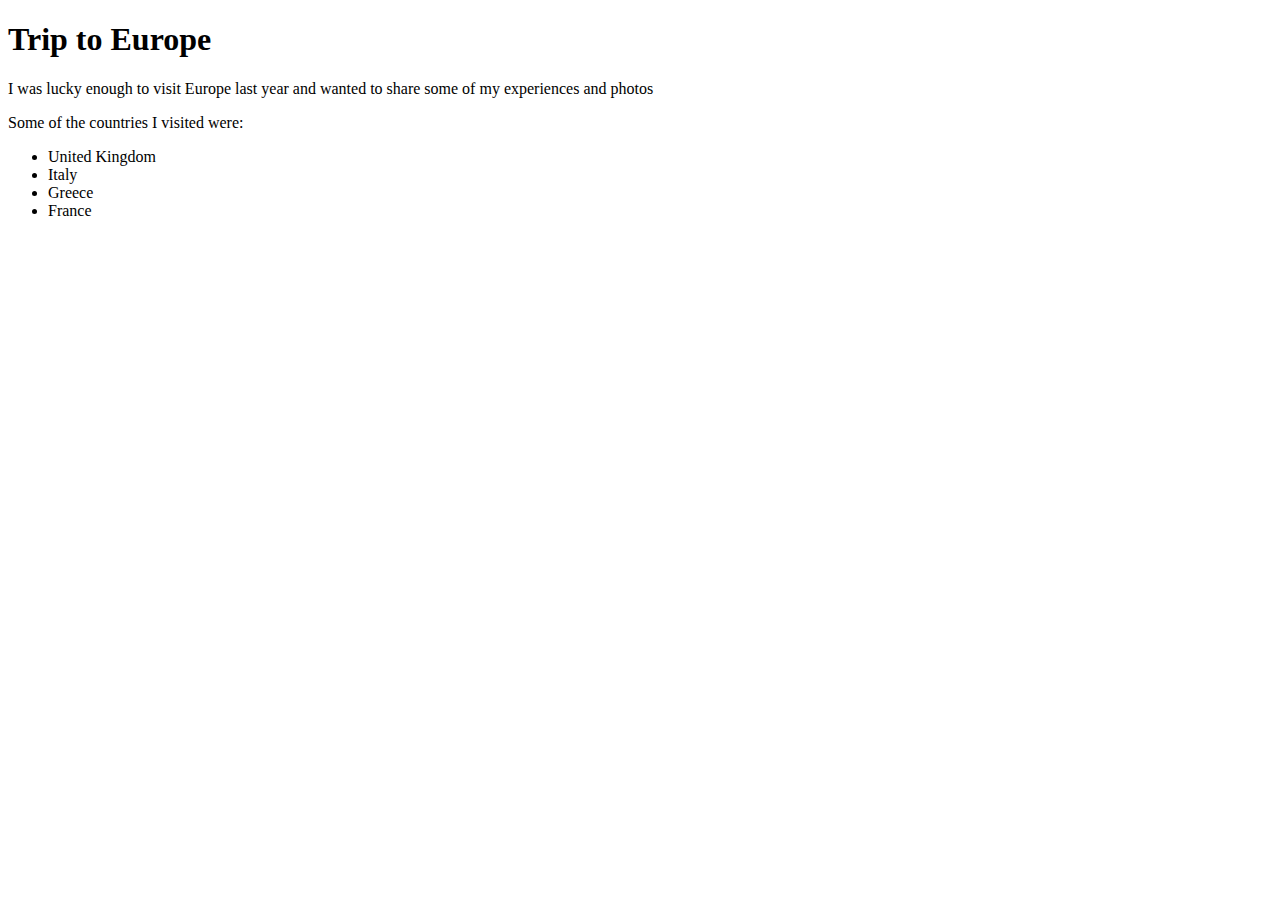
==== europe/index.html @ e86b7fab "Update index.html" ====
<!DOCTYPE html>
<html lang="en" dir="ltr">
  <head>
    <meta charset="utf-8">
    <title>Main Page</title>
  </head>
  <body>
    <p><h1>Trip to Europe</h1></p>
    <p>I was lucky enough to visit Europe last year and wanted to share some of my experiences and photos</p>
    <p>Some of the countries I visited were:</p>
    <p>
      <ul>
        <li>United Kingdom</li>
        <li>Italy</li>
        <li>Greece</li>
        <li>France</li>  
      </ul>
    </p>
  </body>
</html>
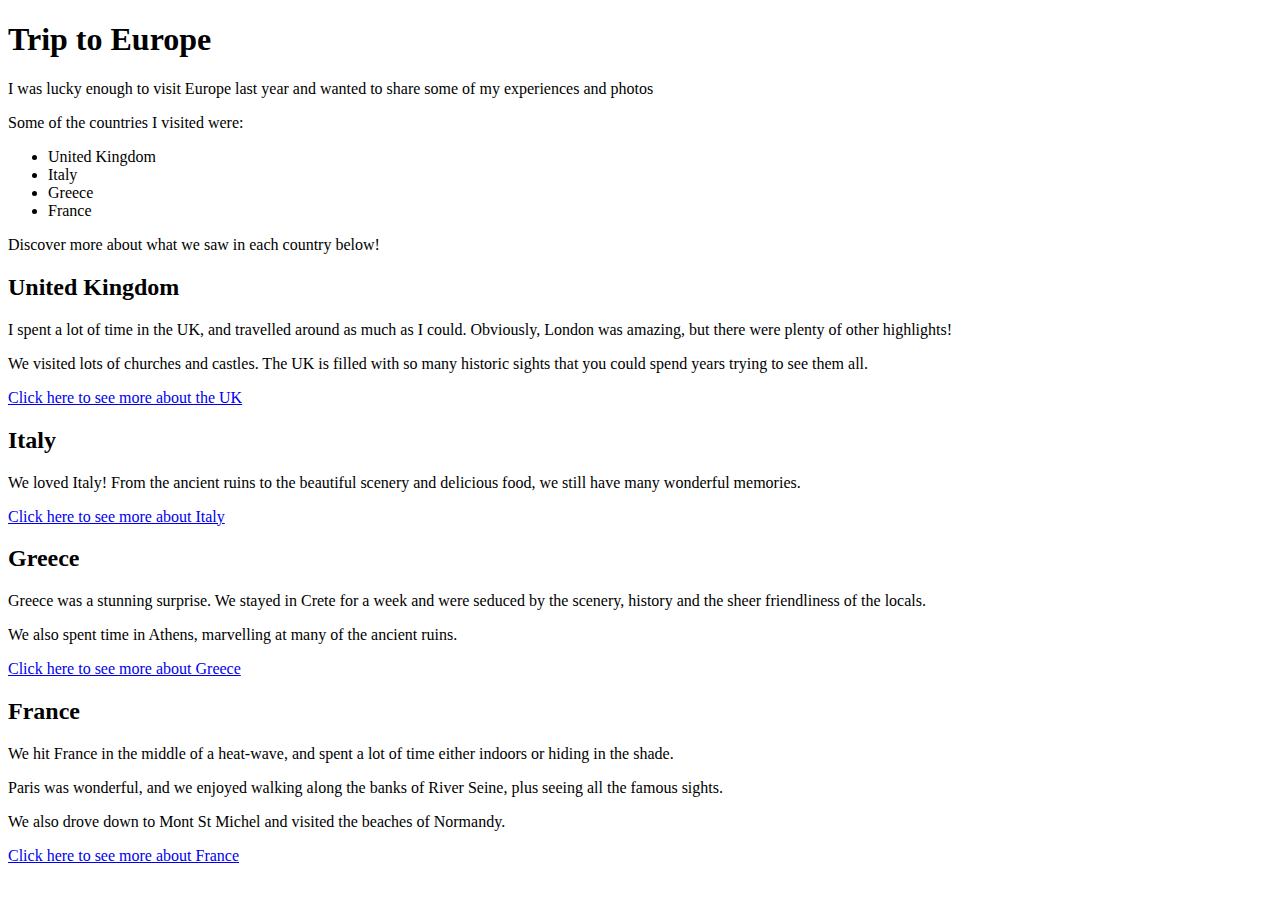
==== commit d43fa1b3: "Downloaded pictures and text for Europe website and finished index.html for Europe website" ====
--- a/europe/index.html
+++ b/europe/index.html
@@ -13,8 +13,30 @@
         <li>United Kingdom</li>
         <li>Italy</li>
         <li>Greece</li>
-        <li>France</li>  
+        <li>France</li>
       </ul>
     </p>
+    <p>Discover more about what we saw in each country below!</p>
+
+    <p><h2>United Kingdom</h2></p>
+    <p>I spent a lot of time in the UK, and travelled around as much as I could. Obviously, London was amazing, but there were plenty of other highlights!</p>
+    <p>We visited lots of churches and castles. The UK is filled with so many historic sights that you could spend years trying to see them all.</p>
+    <p><a href="uk.html">Click here to see more about the UK</a></p>
+
+    <p><h2>Italy</h2></p>
+    <p>We loved Italy! From the ancient ruins to the beautiful scenery and delicious food, we still have many wonderful memories.</p>
+    <p><a href="france.html">Click here to see more about Italy</a></p>
+
+    <p><h2>Greece</h2></p>
+    <p>Greece was a stunning surprise. We stayed in Crete for a week and were seduced by the scenery, history and the sheer friendliness of the locals.</p>
+    <p>We also spent time in Athens, marvelling at many of the ancient ruins.</p>
+    <p><a href="greece.html">Click here to see more about Greece</a></p>
+
+    <p><h2>France</h2></p>
+    <p>We hit France in the middle of a heat-wave, and spent a lot of time either indoors or hiding in the shade.</p>
+    <p>Paris was wonderful, and we enjoyed walking along the banks of River Seine, plus seeing all the famous sights.</p>
+    <p>We also drove down to Mont St Michel and visited the beaches of Normandy.</p>
+    <p><a href="france.html">Click here to see more about France</a></p>
+
   </body>
 </html>
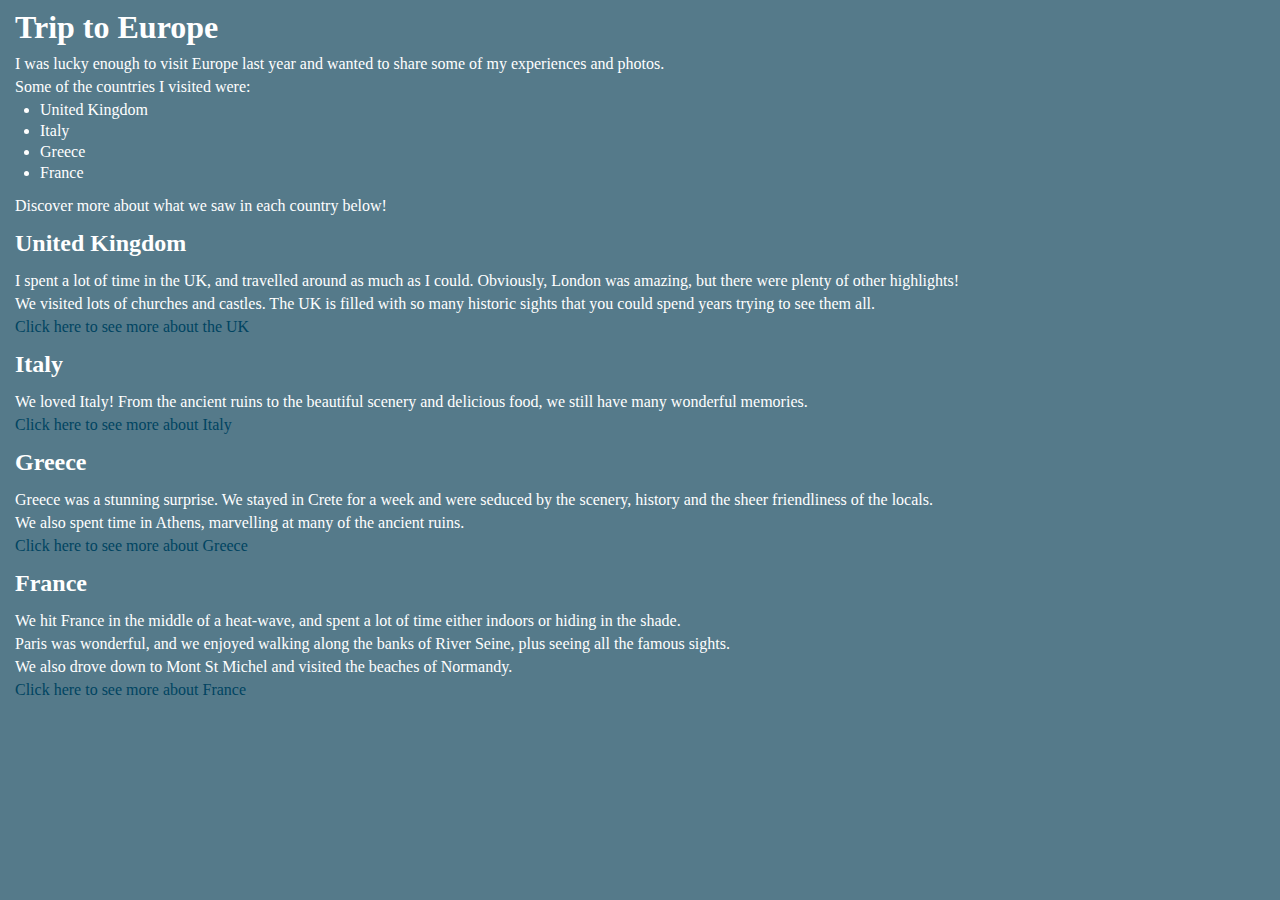
==== commit 5649e59a: "Created some practice websites and style sheets" ====
--- a/europe/index.html
+++ b/europe/index.html
@@ -2,11 +2,14 @@
 <html lang="en" dir="ltr">
   <head>
     <meta charset="utf-8">
-    <title>Main Page</title>
+    <!-- link stylesheet -->
+    <link rel="stylesheet" href="styles.css">
+    <title>Home</title>
   </head>
   <body>
+    <!-- text and images -->
     <p><h1>Trip to Europe</h1></p>
-    <p>I was lucky enough to visit Europe last year and wanted to share some of my experiences and photos</p>
+    <p>I was lucky enough to visit Europe last year and wanted to share some of my experiences and photos.</p>
     <p>Some of the countries I visited were:</p>
     <p>
       <ul>
@@ -25,7 +28,7 @@
 
     <p><h2>Italy</h2></p>
     <p>We loved Italy! From the ancient ruins to the beautiful scenery and delicious food, we still have many wonderful memories.</p>
-    <p><a href="france.html">Click here to see more about Italy</a></p>
+    <p><a href="italy.html">Click here to see more about Italy</a></p>
 
     <p><h2>Greece</h2></p>
     <p>Greece was a stunning surprise. We stayed in Crete for a week and were seduced by the scenery, history and the sheer friendliness of the locals.</p>
--- a/europe/styles.css
+++ b/europe/styles.css
@@ -0,0 +1,56 @@
+/* Style sheet */
+
+* {
+  margin: 0px;
+  padding: 0px;
+}
+
+/* Change background colour */
+body {
+  background-color: #557a8a;
+  margin: 15px;
+}
+
+
+h1 {
+  font-family: calibri; sans-serif;
+  color: #ffffff;
+  margin: 20px 0px 20px 0;
+  line-height: 15px;
+}
+
+
+h2 {
+  font-family: calibri; sans-serif;
+  color: #ffffff;
+  margin: 15px 15px 15px 0;
+}
+
+
+p {
+  font-family: calibri; sans-serif;
+  color: #ffffff;
+  margin: 5px 5px 5px 0;
+}
+
+a {
+  text-decoration: none;
+  color: #004461;
+  margin: 10px 0 10px 0px;
+}
+
+
+a:hover {
+  text-decoration: underline;
+  color: #004461;
+}
+
+ul{
+  margin-bottom: 15px;
+}
+
+li {
+  color: #ffffff;
+  margin: 3px 3px 3px 25px;
+  font-family: calibri; sans-serif;
+}
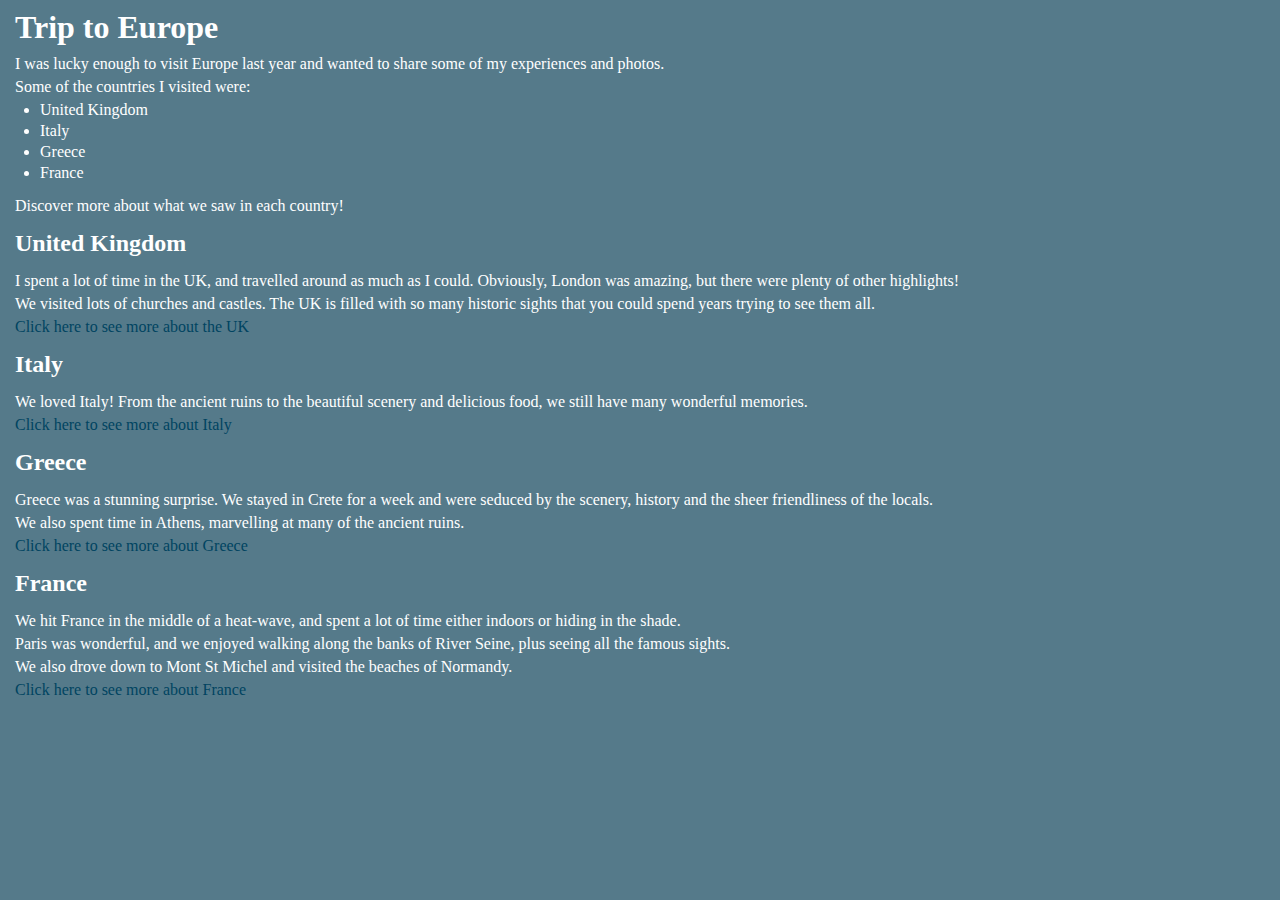
==== commit 59187bd4: "Update index.html" ====
--- a/europe/index.html
+++ b/europe/index.html
@@ -8,38 +8,49 @@
   </head>
   <body>
     <!-- text and images -->
-    <p><h1>Trip to Europe</h1></p>
-    <p>I was lucky enough to visit Europe last year and wanted to share some of my experiences and photos.</p>
-    <p>Some of the countries I visited were:</p>
-    <p>
-      <ul>
-        <li>United Kingdom</li>
-        <li>Italy</li>
-        <li>Greece</li>
-        <li>France</li>
-      </ul>
-    </p>
-    <p>Discover more about what we saw in each country below!</p>
+    <div class="header">
+      <p><h1>Trip to Europe</h1></p>
+    </div>
 
-    <p><h2>United Kingdom</h2></p>
-    <p>I spent a lot of time in the UK, and travelled around as much as I could. Obviously, London was amazing, but there were plenty of other highlights!</p>
-    <p>We visited lots of churches and castles. The UK is filled with so many historic sights that you could spend years trying to see them all.</p>
-    <p><a href="uk.html">Click here to see more about the UK</a></p>
 
-    <p><h2>Italy</h2></p>
-    <p>We loved Italy! From the ancient ruins to the beautiful scenery and delicious food, we still have many wonderful memories.</p>
-    <p><a href="italy.html">Click here to see more about Italy</a></p>
+    <div class="container">
+        <div class="left-side">
+          <p>I was lucky enough to visit Europe last year and wanted to share some of my experiences and photos.</p>
+          <p>Some of the countries I visited were:</p>
+          <p>
+            <ul>
+              <li>United Kingdom</li>
+              <li>Italy</li>
+              <li>Greece</li>
+              <li>France</li>
+            </ul>
+          </p>
+          <p>Discover more about what we saw in each country!</p>
+        </div>
 
-    <p><h2>Greece</h2></p>
-    <p>Greece was a stunning surprise. We stayed in Crete for a week and were seduced by the scenery, history and the sheer friendliness of the locals.</p>
-    <p>We also spent time in Athens, marvelling at many of the ancient ruins.</p>
-    <p><a href="greece.html">Click here to see more about Greece</a></p>
-
-    <p><h2>France</h2></p>
-    <p>We hit France in the middle of a heat-wave, and spent a lot of time either indoors or hiding in the shade.</p>
-    <p>Paris was wonderful, and we enjoyed walking along the banks of River Seine, plus seeing all the famous sights.</p>
-    <p>We also drove down to Mont St Michel and visited the beaches of Normandy.</p>
-    <p><a href="france.html">Click here to see more about France</a></p>
+        <div class="right-side">
+          <!-- UK section -->
+          <p><h2>United Kingdom</h2></p>
+          <p>I spent a lot of time in the UK, and travelled around as much as I could. Obviously, London was amazing, but there were plenty of other highlights!</p>
+          <p>We visited lots of churches and castles. The UK is filled with so many historic sights that you could spend years trying to see them all.</p>
+          <p><a href="uk.html">Click here to see more about the UK</a></p>
+          <!-- Italy section -->
+          <p><h2>Italy</h2></p>
+          <p>We loved Italy! From the ancient ruins to the beautiful scenery and delicious food, we still have many wonderful memories.</p>
+          <p><a href="italy.html">Click here to see more about Italy</a></p>
+          <!-- Greece section -->
+          <p><h2>Greece</h2></p>
+          <p>Greece was a stunning surprise. We stayed in Crete for a week and were seduced by the scenery, history and the sheer friendliness of the locals.</p>
+          <p>We also spent time in Athens, marvelling at many of the ancient ruins.</p>
+          <p><a href="greece.html">Click here to see more about Greece</a></p>
+          <!-- France section -->
+          <p><h2>France</h2></p>
+          <p>We hit France in the middle of a heat-wave, and spent a lot of time either indoors or hiding in the shade.</p>
+          <p>Paris was wonderful, and we enjoyed walking along the banks of River Seine, plus seeing all the famous sights.</p>
+          <p>We also drove down to Mont St Michel and visited the beaches of Normandy.</p>
+          <p><a href="france.html">Click here to see more about France</a></p>
+      </div>
+    </div>
 
   </body>
 </html>
